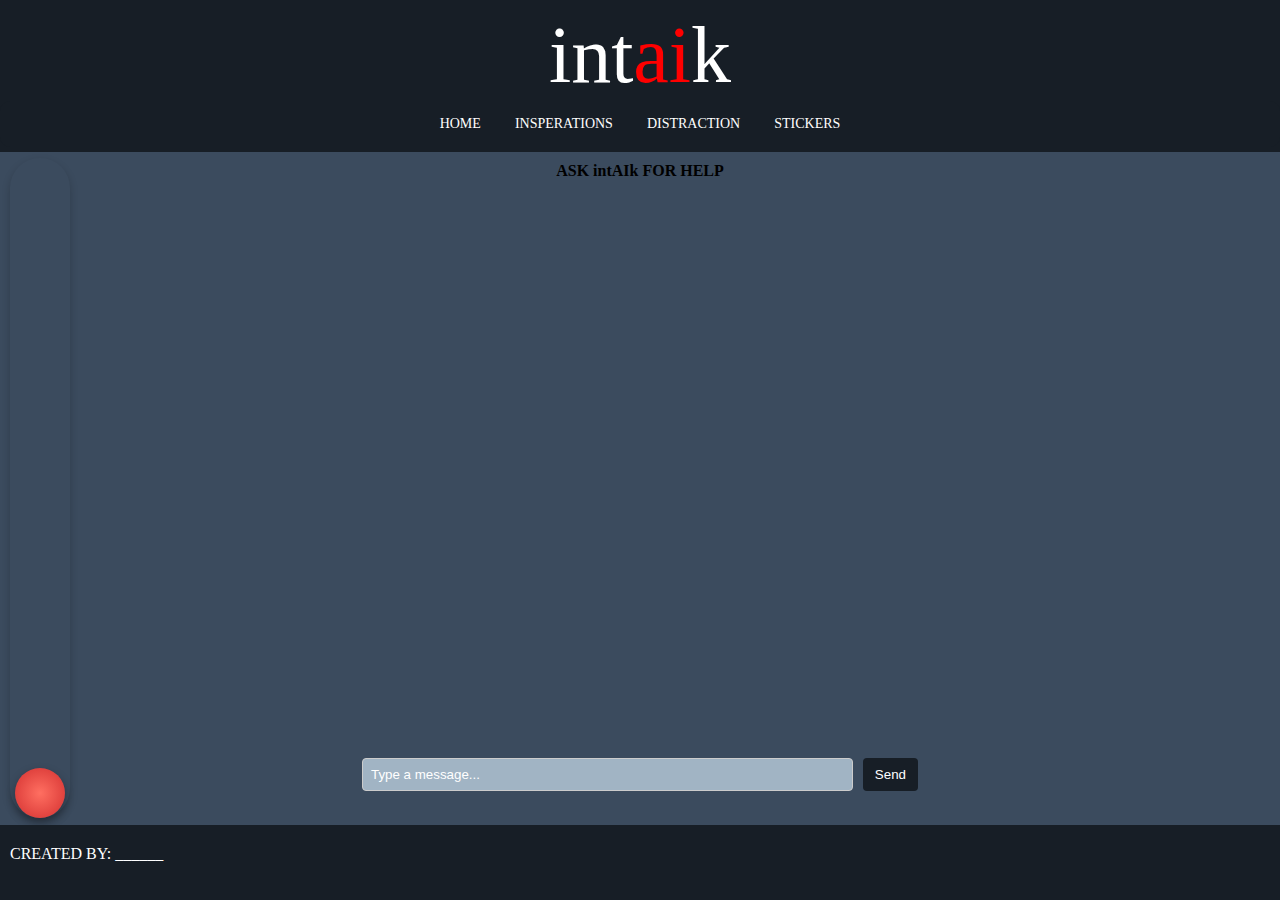
==== index.html @ 69ec11db "first commit of final draft" ====
<!DOCTYPE html>
<html lang="en">
    <head>
        <meta charset="UTF-8" name="viewport" content="width=device-width, initial-scale=1.0">
        <title>intaik</title>
        <link rel="icon" type="image/x-icon" href="images/RedButton_temp.png" id="fav-icon">
        <link rel="stylesheet" type="text/css" href="css/dark.css">
    </head>
    <body>
        <header>
            <div id="homepage-title"><p class="header-text">int</p><p id="header-text-ai">ai</p><p class="header-text">k</p></div>
            <div id="options-bar">
                <div class="tab" id="home-tab"><a href="index.html">HOME</a></div>
                <div class="tab" id="inspirations-tab"><a href="celeb.html">INSPERATIONS</a></div>
                <div class="tab" id="distraction-tab"><a href="distractions.html">DISTRACTION</a></div>
                <div class="tab" id="stickers-tab"><a href="stickers.html">STICKERS</a></div>
            </div>
        </header>
        <div id="middle-container">
            <div id="progress-div">
                <div id="progress-bar"></div>
                <button id="progress-button"></button>
            </div>
            <div class="chatbox">
                <div class="chatbox-header">ASK intAIk FOR HELP</div>
                <div class="chatbox-body" id="chatboxBody">
                    <!-- Messages will appear here -->
                </div>
                <div class="chatbox-footer">
                    <input type="text" id="messageInput" placeholder="Type a message...">
                    <button id="sendButton">Send</button>
                </div>
            </div>
        </div>
        <footer>
            <p id="credit-text">CREATED BY: ______</p>
        </footer>
        <script src="js/script.js"></script>
    </body>
</html>
---- css/dark.css ----
:root{
    --darkBlue: #3B4B5E;
    --lightBlue: #A1B4C4;
    --darkest: #171E26;
    --lightest: #F1F4F8
}

#homepage-title{
    user-select: none;
}

* {
    margin: 0;
    padding: 0;
    /*user-select: none;*/
}

a {
    text-decoration: none;
    color: white;
    user-select: none;
}

header {
    width: 100%;
    background-color: var(--darkest);
    color: white;
    padding-top: 10px;
    padding-bottom: 5px;

    display: grid;
    grid-template-columns: 100%;
    grid-template-rows: 2fr 1fr;
}

#header-text-ai {
    color: red;
    font-size: 80px;
}

.header-text {
    font-size: 80px;
}

#homepage-title {
    font-size: 40px;
    display: flex;
    /* center */
    justify-content: center;
    align-items: center;
}

#options-bar {
    display: flex;
    justify-content: center;
    align-items: center;
    background-color: var(--darkest);
    padding: 0px;
    border-radius: 10px; /* Optional: round the corners of the options bar */
}

.tab {
    padding: 6px 12px;
    margin: 5px;
    color: white;
    font-size: 14px;
    cursor: pointer;
    border-radius: 5px;
    transition: 0.3s ease;
}

/* Hover effect for the tabs */
.tab:hover {
    background-color: var(--lightBlue);
    scale: 1.18;
    border-radius: 15px;
}

/* Active tab (you can use JavaScript to dynamically set the active tab) */
.tab.active {
    background-color: var(--lightBlue);
    color: var(--darkest);
    font-weight: bold;
}




body {
    background-color: var(--darkBlue);
    display: grid;
    grid-template-columns: 100%;
    grid-template-rows: 1.5fr 9fr 1fr;
    height: 100vh;
}


footer {
    width: 100%;
    background-color: var(--darkest);
    color: white;
    padding-top: 20px;
    padding-bottom: 20px;
    user-select: none;
}

#credit-text{
    padding-left: 10px;
}


#middle-container {
    position: relative;
    display: flex;
    /* center */
    justify-content: center;
    align-items: center;

}

#progress-div {
    width: 90%; /* Full width of the parent container */
    height: 91%; /* Adjust height to make it taller */
    border-radius: 30px; /* Rounded edges */
    margin-left: 10px;
    display: flex;
    flex-direction: column; /* Stack items vertically */
    align-items: center; /* Center items horizontally in the column */
    justify-content: end;
    position: absolute;
    left: 0; /* Align to the left of the screen */
    height: 98%;
    width: 60px; /* Fixed width for the container */
    gap: 5px; /* Add spacing between the button and progress bar */
    box-shadow: 0 4px 8px rgba(0, 0, 0, 0.2); /* Subtle shadow */

}


#progress-bar {
    width: 100%; /* Full width of the parent container */
    height: 91%; /* Adjust height to make it taller */
    border-radius: 30px; /* Rounded edges */
    background: linear-gradient(180deg, #4caf50, #8bc34a);
    box-shadow: 0 4px 8px rgba(0, 0, 0, 0.2); /* Subtle shadow */
    transition: height 0.3s ease-in-out; /* Smooth transition for the height change */
}

#progress-button {
    width: 50px; /* Smaller than the progress bar for contrast */
    height: 50px; /* Circular button */
    background: radial-gradient(circle, #ff6f61, #d32f2f); /* Radial gradient for the button */
    border: none;
    border-radius: 50%; /* Circular shape */
    box-shadow: 0 4px 10px rgba(0, 0, 0, 0.3); /* Subtle shadow */
    cursor: pointer;
    transition: transform 0.2s, box-shadow 0.2s;
}

#progress-button:hover {
    transform: scale(1.1); /* Slightly enlarges the button on hover */
    box-shadow: 0 6px 14px rgba(0, 0, 0, 0.4); /* Enhances shadow */
}

#progress-button:active {
    transform: scale(0.95); /* Shrinks slightly on click */
    box-shadow: 0 2px 6px rgba(0, 0, 0, 0.2); /* Reduces shadow */
}













.chatbox {
    width: 45%;
    height: 100%;
    display: flex;
    flex-direction: column;
    border-width: 0;
}

.chatbox-header {
    padding: 10px;
    color: black;
    text-align: center;
    font-weight: bold;
    user-select: none;
}

.chatbox-body {
    flex: 1;
    padding: 10px;
    overflow-y: auto;
    display: flex;
    flex-direction: column;
    gap: 10px;
}

.message {
    padding: 8px;
    border-radius: 4px;
    background: #e1e1e1;
    max-width: 80%;
}

#messageInput {
    background-color: var(--lightBlue);
}

.message.user {
    align-self: flex-end;
    background-color: var(--lightBlue);
    color: white;
}

.chatbox-footer {
    padding: 10px;
    display: flex;
    gap: 10px;
}

.chatbox-footer input {
    flex: 1;
    padding: 8px;
    border: 1px solid #ccc;
    border-radius: 4px;
    outline: none;
}

.chatbox-footer button {
    padding: 8px 12px;
    background-color: var(--darkest);
    color: white;
    border: none;
    border-radius: 4px;
    cursor: pointer;
}

.chatbox-footer button:hover {
    background-color: var(--darkest);
}

#sendButton {
    user-select: none;
}

input {
    user-select: none;
}

::placeholder {
    color: white;
}

#middle-container {
    position: relative;
    display: flex;
    justify-content: center;
    align-items: center;
    width: 100%; /* Take up full width */
    height: 100%; /* Adjust height to fit within the screen without disturbing other sections */
    max-height: 100%; /* Optional: Define a max-height for better control */
    overflow: hidden; /* Hide overflow from the parent container */
}

#chatboxBody {
    flex: 1;
    padding: 10px;
    overflow-y: auto; /* Allow vertical scrolling if content exceeds */
    display: flex;
    flex-direction: column;
    gap: 10px;
    max-height: 80%; /* Keep chat content contained */
}

/* Style for the chatbox scrollbar */
#chatboxBody::-webkit-scrollbar {
    width: 2px; /* Set the width of the scrollbar */
}

#chatboxBody::-webkit-scrollbar-track {
    background: var(--darkest); /* Dark background for the scrollbar track */
    border-radius: 10px; /* Rounded corners for the track */
}

#chatboxBody::-webkit-scrollbar-thumb {
    background: var(--lightBlue); /* Light blue color for the thumb */
    box-shadow: 0 0 5px rgba(0, 0, 0, 0.5); /* Optional: Add a subtle shadow for better contrast */
}

/* Optional: Style the scrollbar when hovered */
#chatboxBody::-webkit-scrollbar-thumb:hover {
    background: var(--lightest); /* Lighter color for the thumb on hover */
}
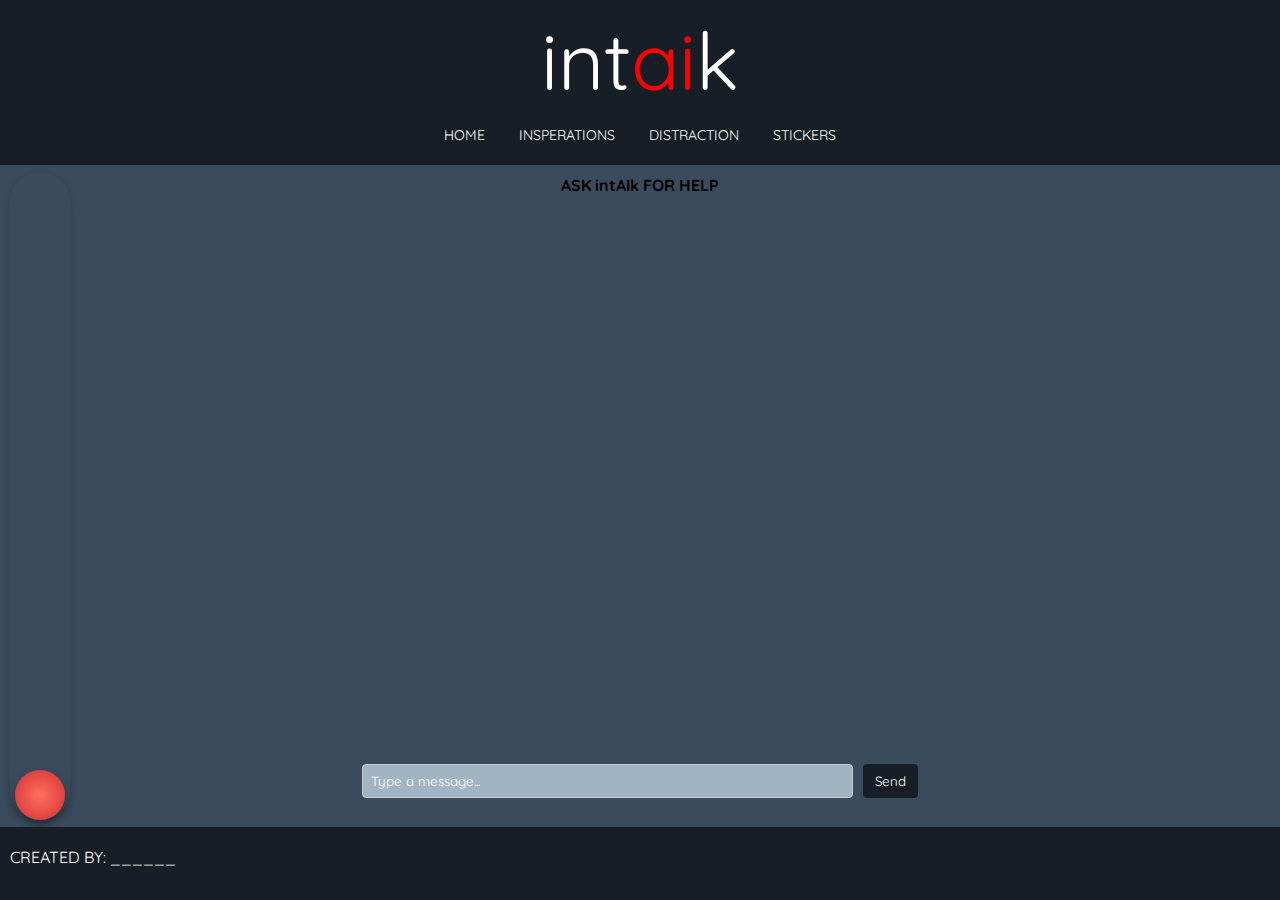
==== commit 2dde14fa: "refactered things" ====
--- a/index.html
+++ b/index.html
@@ -5,6 +5,14 @@
         <title>intaik</title>
         <link rel="icon" type="image/x-icon" href="images/RedButton_temp.png" id="fav-icon">
         <link rel="stylesheet" type="text/css" href="css/dark.css">
+        <link rel="stylesheet" type="text/css" href="css/chatbox.css">
+
+        <link rel="preconnect" href="https://fonts.googleapis.com">
+        <link rel="preconnect" href="https://fonts.gstatic.com" crossorigin>
+        <link href="https://fonts.googleapis.com/css2?family=Slabo+27px&display=swap" rel="stylesheet">
+        <link rel="preconnect" href="https://fonts.googleapis.com">
+        <link rel="preconnect" href="https://fonts.gstatic.com" crossorigin>
+        <link href="https://fonts.googleapis.com/css2?family=Quicksand:wght@300..700&family=Slabo+27px&display=swap" rel="stylesheet">
     </head>
     <body>
         <header>
@@ -35,6 +43,6 @@
         <footer>
             <p id="credit-text">CREATED BY: ______</p>
         </footer>
-        <script src="js/script.js"></script>
+        <script src="js/Index.js"></script>
     </body>
 </html>
--- a/css/dark.css
+++ b/css/dark.css
@@ -12,7 +12,25 @@
 * {
     margin: 0;
     padding: 0;
-    /*user-select: none;*/
+    font-family: "Quicksand", sans-serif;
+}
+
+.slabo-27px-regular {
+    font-family: "Slabo 27px", serif;
+    font-weight: 400;
+    font-style: normal;
+}
+
+.quicksand-quicksand {
+    font-family: "Quicksand", serif;
+    font-optical-sizing: auto;
+    font-weight: 300;
+    font-style: normal;
+}
+
+h1 {
+    font-size: 40px;
+    font-family: "Slabo 27px", serif;
 }
 
 a {
@@ -167,144 +185,3 @@
     box-shadow: 0 2px 6px rgba(0, 0, 0, 0.2); /* Reduces shadow */
 }
 
-
-
-
-
-
-
-
-
-
-
-
-
-.chatbox {
-    width: 45%;
-    height: 100%;
-    display: flex;
-    flex-direction: column;
-    border-width: 0;
-}
-
-.chatbox-header {
-    padding: 10px;
-    color: black;
-    text-align: center;
-    font-weight: bold;
-    user-select: none;
-}
-
-.chatbox-body {
-    flex: 1;
-    padding: 10px;
-    overflow-y: auto;
-    display: flex;
-    flex-direction: column;
-    gap: 10px;
-}
-
-.message {
-    padding: 8px;
-    border-radius: 4px;
-    background: #e1e1e1;
-    max-width: 80%;
-}
-
-#messageInput {
-    background-color: var(--lightBlue);
-}
-
-.message.user {
-    align-self: flex-end;
-    background-color: var(--lightBlue);
-    color: white;
-}
-
-.chatbox-footer {
-    padding: 10px;
-    display: flex;
-    gap: 10px;
-}
-
-.chatbox-footer input {
-    flex: 1;
-    padding: 8px;
-    border: 1px solid #ccc;
-    border-radius: 4px;
-    outline: none;
-}
-
-.chatbox-footer button {
-    padding: 8px 12px;
-    background-color: var(--darkest);
-    color: white;
-    border: none;
-    border-radius: 4px;
-    cursor: pointer;
-}
-
-.chatbox-footer button:hover {
-    background-color: var(--darkest);
-}
-
-#sendButton {
-    user-select: none;
-}
-
-input {
-    user-select: none;
-}
-
-::placeholder {
-    color: white;
-}
-
-#middle-container {
-    position: relative;
-    display: flex;
-    justify-content: center;
-    align-items: center;
-    width: 100%; /* Take up full width */
-    height: 100%; /* Adjust height to fit within the screen without disturbing other sections */
-    max-height: 100%; /* Optional: Define a max-height for better control */
-    overflow: hidden; /* Hide overflow from the parent container */
-}
-
-#chatboxBody {
-    flex: 1;
-    padding: 10px;
-    overflow-y: auto; /* Allow vertical scrolling if content exceeds */
-    display: flex;
-    flex-direction: column;
-    gap: 10px;
-    max-height: 80%; /* Keep chat content contained */
-}
-
-/* Style for the chatbox scrollbar */
-#chatboxBody::-webkit-scrollbar {
-    width: 2px; /* Set the width of the scrollbar */
-}
-
-#chatboxBody::-webkit-scrollbar-track {
-    background: var(--darkest); /* Dark background for the scrollbar track */
-    border-radius: 10px; /* Rounded corners for the track */
-}
-
-#chatboxBody::-webkit-scrollbar-thumb {
-    background: var(--lightBlue); /* Light blue color for the thumb */
-    box-shadow: 0 0 5px rgba(0, 0, 0, 0.5); /* Optional: Add a subtle shadow for better contrast */
-}
-
-/* Optional: Style the scrollbar when hovered */
-#chatboxBody::-webkit-scrollbar-thumb:hover {
-    background: var(--lightest); /* Lighter color for the thumb on hover */
-}
-
-
-
-
-
-
-
-
--- a/css/chatbox.css
+++ b/css/chatbox.css
@@ -0,0 +1,121 @@
+.chatbox {
+    width: 45%;
+    height: 100%;
+    display: flex;
+    flex-direction: column;
+    border-width: 0;
+}
+
+.chatbox-header {
+    padding: 10px;
+    color: black;
+    text-align: center;
+    font-weight: bold;
+    user-select: none;
+}
+
+.chatbox-body {
+    flex: 1;
+    padding: 10px;
+    overflow-y: auto;
+    display: flex;
+    flex-direction: column;
+    gap: 10px;
+}
+
+.message {
+    padding: 8px;
+    border-radius: 4px;
+    background: #e1e1e1;
+    max-width: 80%;
+}
+
+#messageInput {
+    background-color: var(--lightBlue);
+}
+
+.message.user {
+    align-self: flex-end;
+    background-color: var(--lightBlue);
+    color: white;
+}
+
+.chatbox-footer {
+    padding: 10px;
+    display: flex;
+    gap: 10px;
+}
+
+.chatbox-footer input {
+    flex: 1;
+    padding: 8px;
+    border: 1px solid #ccc;
+    border-radius: 4px;
+    outline: none;
+}
+
+.chatbox-footer button {
+    padding: 8px 12px;
+    background-color: var(--darkest);
+    color: white;
+    border: none;
+    border-radius: 4px;
+    cursor: pointer;
+}
+
+.chatbox-footer button:hover {
+    background-color: var(--darkest);
+}
+
+#sendButton {
+    user-select: none;
+}
+
+input {
+    user-select: none;
+}
+
+::placeholder {
+    color: white;
+}
+
+#middle-container {
+    position: relative;
+    display: flex;
+    justify-content: center;
+    align-items: center;
+    width: 100%; /* Take up full width */
+    height: 100%; /* Adjust height to fit within the screen without disturbing other sections */
+    max-height: 100%; /* Optional: Define a max-height for better control */
+    overflow: hidden; /* Hide overflow from the parent container */
+}
+
+#chatboxBody {
+    flex: 1;
+    padding: 10px;
+    overflow-y: auto; /* Allow vertical scrolling if content exceeds */
+    display: flex;
+    flex-direction: column;
+    gap: 10px;
+    max-height: 80%; /* Keep chat content contained */
+}
+
+/* Style for the chatbox scrollbar */
+#chatboxBody::-webkit-scrollbar {
+    width: 2px; /* Set the width of the scrollbar */
+}
+
+#chatboxBody::-webkit-scrollbar-track {
+    background: var(--darkest); /* Dark background for the scrollbar track */
+    border-radius: 10px; /* Rounded corners for the track */
+}
+
+#chatboxBody::-webkit-scrollbar-thumb {
+    background: var(--lightBlue); /* Light blue color for the thumb */
+    box-shadow: 0 0 5px rgba(0, 0, 0, 0.5); /* Optional: Add a subtle shadow for better contrast */
+}
+
+/* Optional: Style the scrollbar when hovered */
+#chatboxBody::-webkit-scrollbar-thumb:hover {
+    background: var(--lightest); /* Lighter color for the thumb on hover */
+}
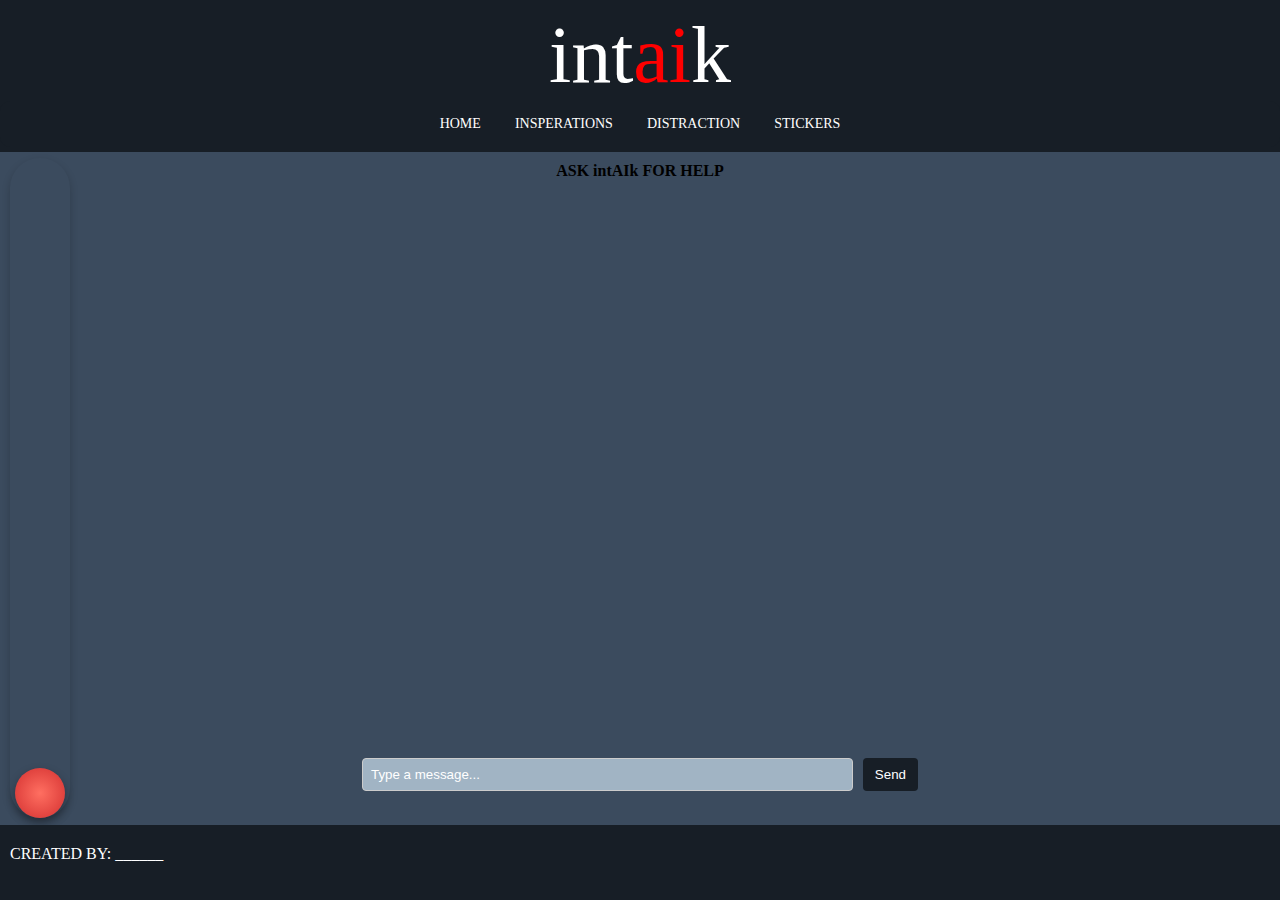
==== commit ae4e587a: "Iris- second commit" ====
--- a/index.html
+++ b/index.html
@@ -5,14 +5,6 @@
         <title>intaik</title>
         <link rel="icon" type="image/x-icon" href="images/RedButton_temp.png" id="fav-icon">
         <link rel="stylesheet" type="text/css" href="css/dark.css">
-        <link rel="stylesheet" type="text/css" href="css/chatbox.css">
-
-        <link rel="preconnect" href="https://fonts.googleapis.com">
-        <link rel="preconnect" href="https://fonts.gstatic.com" crossorigin>
-        <link href="https://fonts.googleapis.com/css2?family=Slabo+27px&display=swap" rel="stylesheet">
-        <link rel="preconnect" href="https://fonts.googleapis.com">
-        <link rel="preconnect" href="https://fonts.gstatic.com" crossorigin>
-        <link href="https://fonts.googleapis.com/css2?family=Quicksand:wght@300..700&family=Slabo+27px&display=swap" rel="stylesheet">
     </head>
     <body>
         <header>
@@ -21,7 +13,7 @@
                 <div class="tab" id="home-tab"><a href="index.html">HOME</a></div>
                 <div class="tab" id="inspirations-tab"><a href="celeb.html">INSPERATIONS</a></div>
                 <div class="tab" id="distraction-tab"><a href="distractions.html">DISTRACTION</a></div>
-                <div class="tab" id="stickers-tab"><a href="stickers.html">STICKERS</a></div>
+                <div class="tab" id="stickers-tab"><a href="collection.html">STICKERS</a></div>
             </div>
         </header>
         <div id="middle-container">
@@ -43,6 +35,6 @@
         <footer>
             <p id="credit-text">CREATED BY: ______</p>
         </footer>
-        <script src="js/Index.js"></script>
+        <script src="js/script.js"></script>
     </body>
 </html>
--- a/css/dark.css
+++ b/css/dark.css
@@ -12,25 +12,7 @@
 * {
     margin: 0;
     padding: 0;
-    font-family: "Quicksand", sans-serif;
-}
-
-.slabo-27px-regular {
-    font-family: "Slabo 27px", serif;
-    font-weight: 400;
-    font-style: normal;
-}
-
-.quicksand-quicksand {
-    font-family: "Quicksand", serif;
-    font-optical-sizing: auto;
-    font-weight: 300;
-    font-style: normal;
-}
-
-h1 {
-    font-size: 40px;
-    font-family: "Slabo 27px", serif;
+    /*user-select: none;*/
 }
 
 a {
@@ -185,3 +167,210 @@
     box-shadow: 0 2px 6px rgba(0, 0, 0, 0.2); /* Reduces shadow */
 }
 
+
+
+
+
+
+
+
+
+
+
+
+
+.chatbox {
+    width: 45%;
+    height: 100%;
+    display: flex;
+    flex-direction: column;
+    border-width: 0;
+}
+
+.chatbox-header {
+    padding: 10px;
+    color: black;
+    text-align: center;
+    font-weight: bold;
+    user-select: none;
+}
+
+.chatbox-body {
+    flex: 1;
+    padding: 10px;
+    overflow-y: auto;
+    display: flex;
+    flex-direction: column;
+    gap: 10px;
+}
+
+.message {
+    padding: 8px;
+    border-radius: 4px;
+    background: #e1e1e1;
+    max-width: 80%;
+}
+
+#messageInput {
+    background-color: var(--lightBlue);
+}
+
+.message.user {
+    align-self: flex-end;
+    background-color: var(--lightBlue);
+    color: white;
+}
+
+.chatbox-footer {
+    padding: 10px;
+    display: flex;
+    gap: 10px;
+}
+
+.chatbox-footer input {
+    flex: 1;
+    padding: 8px;
+    border: 1px solid #ccc;
+    border-radius: 4px;
+    outline: none;
+}
+
+.chatbox-footer button {
+    padding: 8px 12px;
+    background-color: var(--darkest);
+    color: white;
+    border: none;
+    border-radius: 4px;
+    cursor: pointer;
+}
+
+.chatbox-footer button:hover {
+    background-color: var(--darkest);
+}
+
+#sendButton {
+    user-select: none;
+}
+
+input {
+    user-select: none;
+}
+
+::placeholder {
+    color: white;
+}
+
+#middle-container {
+    position: relative;
+    display: flex;
+    justify-content: center;
+    align-items: center;
+    width: 100%; /* Take up full width */
+    height: 100%; /* Adjust height to fit within the screen without disturbing other sections */
+    max-height: 100%; /* Optional: Define a max-height for better control */
+    overflow: hidden; /* Hide overflow from the parent container */
+}
+
+#chatboxBody {
+    flex: 1;
+    padding: 10px;
+    overflow-y: auto; /* Allow vertical scrolling if content exceeds */
+    display: flex;
+    flex-direction: column;
+    gap: 10px;
+    max-height: 80%; /* Keep chat content contained */
+}
+
+/* Style for the chatbox scrollbar */
+#chatboxBody::-webkit-scrollbar {
+    width: 2px; /* Set the width of the scrollbar */
+}
+
+#chatboxBody::-webkit-scrollbar-track {
+    background: var(--darkest); /* Dark background for the scrollbar track */
+    border-radius: 10px; /* Rounded corners for the track */
+}
+
+#chatboxBody::-webkit-scrollbar-thumb {
+    background: var(--lightBlue); /* Light blue color for the thumb */
+    box-shadow: 0 0 5px rgba(0, 0, 0, 0.5); /* Optional: Add a subtle shadow for better contrast */
+}
+
+/* Optional: Style the scrollbar when hovered */
+#chatboxBody::-webkit-scrollbar-thumb:hover {
+    background: var(--lightest); /* Lighter color for the thumb on hover */
+}
+
+
+
+
+
+
+
+
+
+/* Button Animation */
+#middle-container a img {
+    transition: transform 0.3s ease, box-shadow 0.3s ease;
+    border-radius: 50%; /* Make it circular if desired */
+}
+
+#middle-container a img:hover {
+    transform: scale(1.1); /* Slightly enlarge the button */
+    box-shadow: 0 0 20px rgba(34, 34, 34, 0.7), 0 0 40px rgba(0, 0, 0, 0.5); /* Red glow effect */
+}
+
+#middle-container a img:active {
+    transform: scale(0.90); /* Slightly shrink on click */
+    box-shadow: 0 0 10px rgba(34, 34, 34, 0.7), 0 0 40px rgba(0, 0, 0, 0.5); /* Red glow effect */
+}
+
+/* Optional animation for the button on load */
+@keyframes pulse {
+    0% {
+        transform: scale(1);
+        box-shadow: 0 0 10px rgba(34, 34, 34, 0.7), 0 0 40px rgba(0, 0, 0, 0.5); /* Red glow effect */
+    }
+    50% {
+        transform: scale(1.05);
+        box-shadow: 0 0 15px rgba(34, 34, 34, 0.7), 0 0 40px rgba(0, 0, 0, 0.5); /* Red glow effect */
+    }
+    100% {
+        transform: scale(1);
+        box-shadow: 0 0 10px rgba(34, 34, 34, 0.7), 0 0 40px rgba(0, 0, 0, 0.5); /* Red glow effect */
+    }
+}
+
+#middle-container a img {
+    animation: pulse 2s infinite; /* Add a subtle pulsing effect */
+}
+
+
+
+.flex-cards {
+    display: flex;
+    flex-direction: column;
+}
+
+.card-container {
+    display: flex;
+    flex-wrap: wrap;
+    justify-content: space-evenly;
+}
+
+.card {
+    justify-content: center;
+    text-align: center;
+    font-style: italic;
+    grid-row: auto;
+}
+
+.port-image {
+    padding: 2px;
+    margin-top: 4px;
+    scale: 90%;
+}
+
+.port-image:hover {
+    scale: 110%;
+}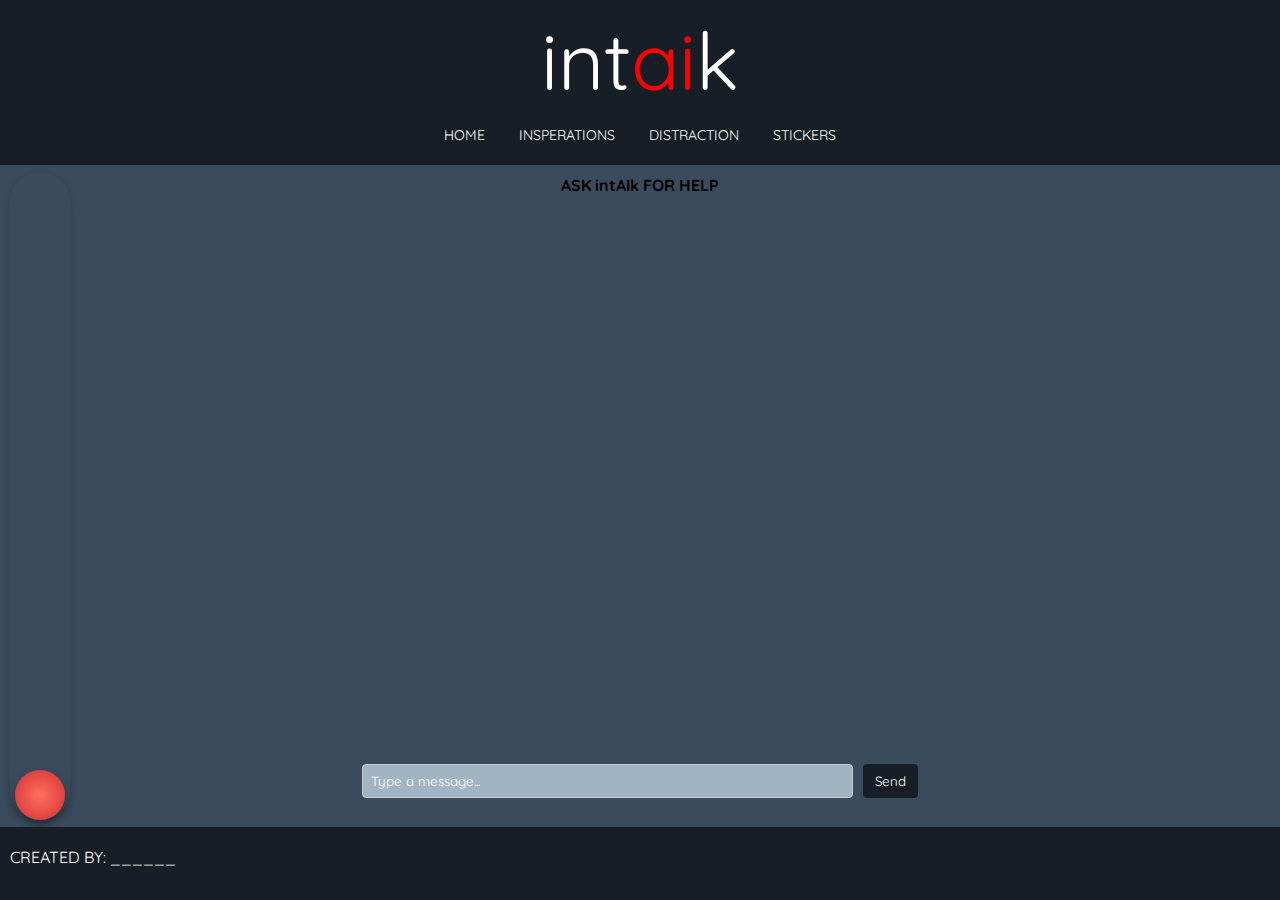
==== commit c1aacadd: "Iris- 3rd commit" ====
--- a/index.html
+++ b/index.html
@@ -5,6 +5,14 @@
         <title>intaik</title>
         <link rel="icon" type="image/x-icon" href="images/RedButton_temp.png" id="fav-icon">
         <link rel="stylesheet" type="text/css" href="css/dark.css">
+        <link rel="stylesheet" type="text/css" href="css/chatbox.css">
+
+        <link rel="preconnect" href="https://fonts.googleapis.com">
+        <link rel="preconnect" href="https://fonts.gstatic.com" crossorigin>
+        <link href="https://fonts.googleapis.com/css2?family=Slabo+27px&display=swap" rel="stylesheet">
+        <link rel="preconnect" href="https://fonts.googleapis.com">
+        <link rel="preconnect" href="https://fonts.gstatic.com" crossorigin>
+        <link href="https://fonts.googleapis.com/css2?family=Quicksand:wght@300..700&family=Slabo+27px&display=swap" rel="stylesheet">
     </head>
     <body>
         <header>
@@ -35,6 +43,6 @@
         <footer>
             <p id="credit-text">CREATED BY: ______</p>
         </footer>
-        <script src="js/script.js"></script>
+        <script src="js/Index.js"></script>
     </body>
 </html>
--- a/css/dark.css
+++ b/css/dark.css
@@ -12,7 +12,25 @@
 * {
     margin: 0;
     padding: 0;
-    /*user-select: none;*/
+    font-family: "Quicksand", sans-serif;
+}
+
+.slabo-27px-regular {
+    font-family: "Slabo 27px", serif;
+    font-weight: 400;
+    font-style: normal;
+}
+
+.quicksand-quicksand {
+    font-family: "Quicksand", serif;
+    font-optical-sizing: auto;
+    font-weight: 300;
+    font-style: normal;
+}
+
+h1 {
+    font-size: 40px;
+    font-family: "Slabo 27px", serif;
 }
 
 a {
@@ -167,210 +185,3 @@
     box-shadow: 0 2px 6px rgba(0, 0, 0, 0.2); /* Reduces shadow */
 }
 
-
-
-
-
-
-
-
-
-
-
-
-
-.chatbox {
-    width: 45%;
-    height: 100%;
-    display: flex;
-    flex-direction: column;
-    border-width: 0;
-}
-
-.chatbox-header {
-    padding: 10px;
-    color: black;
-    text-align: center;
-    font-weight: bold;
-    user-select: none;
-}
-
-.chatbox-body {
-    flex: 1;
-    padding: 10px;
-    overflow-y: auto;
-    display: flex;
-    flex-direction: column;
-    gap: 10px;
-}
-
-.message {
-    padding: 8px;
-    border-radius: 4px;
-    background: #e1e1e1;
-    max-width: 80%;
-}
-
-#messageInput {
-    background-color: var(--lightBlue);
-}
-
-.message.user {
-    align-self: flex-end;
-    background-color: var(--lightBlue);
-    color: white;
-}
-
-.chatbox-footer {
-    padding: 10px;
-    display: flex;
-    gap: 10px;
-}
-
-.chatbox-footer input {
-    flex: 1;
-    padding: 8px;
-    border: 1px solid #ccc;
-    border-radius: 4px;
-    outline: none;
-}
-
-.chatbox-footer button {
-    padding: 8px 12px;
-    background-color: var(--darkest);
-    color: white;
-    border: none;
-    border-radius: 4px;
-    cursor: pointer;
-}
-
-.chatbox-footer button:hover {
-    background-color: var(--darkest);
-}
-
-#sendButton {
-    user-select: none;
-}
-
-input {
-    user-select: none;
-}
-
-::placeholder {
-    color: white;
-}
-
-#middle-container {
-    position: relative;
-    display: flex;
-    justify-content: center;
-    align-items: center;
-    width: 100%; /* Take up full width */
-    height: 100%; /* Adjust height to fit within the screen without disturbing other sections */
-    max-height: 100%; /* Optional: Define a max-height for better control */
-    overflow: hidden; /* Hide overflow from the parent container */
-}
-
-#chatboxBody {
-    flex: 1;
-    padding: 10px;
-    overflow-y: auto; /* Allow vertical scrolling if content exceeds */
-    display: flex;
-    flex-direction: column;
-    gap: 10px;
-    max-height: 80%; /* Keep chat content contained */
-}
-
-/* Style for the chatbox scrollbar */
-#chatboxBody::-webkit-scrollbar {
-    width: 2px; /* Set the width of the scrollbar */
-}
-
-#chatboxBody::-webkit-scrollbar-track {
-    background: var(--darkest); /* Dark background for the scrollbar track */
-    border-radius: 10px; /* Rounded corners for the track */
-}
-
-#chatboxBody::-webkit-scrollbar-thumb {
-    background: var(--lightBlue); /* Light blue color for the thumb */
-    box-shadow: 0 0 5px rgba(0, 0, 0, 0.5); /* Optional: Add a subtle shadow for better contrast */
-}
-
-/* Optional: Style the scrollbar when hovered */
-#chatboxBody::-webkit-scrollbar-thumb:hover {
-    background: var(--lightest); /* Lighter color for the thumb on hover */
-}
-
-
-
-
-
-
-
-
-
-/* Button Animation */
-#middle-container a img {
-    transition: transform 0.3s ease, box-shadow 0.3s ease;
-    border-radius: 50%; /* Make it circular if desired */
-}
-
-#middle-container a img:hover {
-    transform: scale(1.1); /* Slightly enlarge the button */
-    box-shadow: 0 0 20px rgba(34, 34, 34, 0.7), 0 0 40px rgba(0, 0, 0, 0.5); /* Red glow effect */
-}
-
-#middle-container a img:active {
-    transform: scale(0.90); /* Slightly shrink on click */
-    box-shadow: 0 0 10px rgba(34, 34, 34, 0.7), 0 0 40px rgba(0, 0, 0, 0.5); /* Red glow effect */
-}
-
-/* Optional animation for the button on load */
-@keyframes pulse {
-    0% {
-        transform: scale(1);
-        box-shadow: 0 0 10px rgba(34, 34, 34, 0.7), 0 0 40px rgba(0, 0, 0, 0.5); /* Red glow effect */
-    }
-    50% {
-        transform: scale(1.05);
-        box-shadow: 0 0 15px rgba(34, 34, 34, 0.7), 0 0 40px rgba(0, 0, 0, 0.5); /* Red glow effect */
-    }
-    100% {
-        transform: scale(1);
-        box-shadow: 0 0 10px rgba(34, 34, 34, 0.7), 0 0 40px rgba(0, 0, 0, 0.5); /* Red glow effect */
-    }
-}
-
-#middle-container a img {
-    animation: pulse 2s infinite; /* Add a subtle pulsing effect */
-}
-
-
-
-.flex-cards {
-    display: flex;
-    flex-direction: column;
-}
-
-.card-container {
-    display: flex;
-    flex-wrap: wrap;
-    justify-content: space-evenly;
-}
-
-.card {
-    justify-content: center;
-    text-align: center;
-    font-style: italic;
-    grid-row: auto;
-}
-
-.port-image {
-    padding: 2px;
-    margin-top: 4px;
-    scale: 90%;
-}
-
-.port-image:hover {
-    scale: 110%;
-}--- a/css/chatbox.css
+++ b/css/chatbox.css
@@ -0,0 +1,121 @@
+.chatbox {
+    width: 45%;
+    height: 100%;
+    display: flex;
+    flex-direction: column;
+    border-width: 0;
+}
+
+.chatbox-header {
+    padding: 10px;
+    color: black;
+    text-align: center;
+    font-weight: bold;
+    user-select: none;
+}
+
+.chatbox-body {
+    flex: 1;
+    padding: 10px;
+    overflow-y: auto;
+    display: flex;
+    flex-direction: column;
+    gap: 10px;
+}
+
+.message {
+    padding: 8px;
+    border-radius: 4px;
+    background: #e1e1e1;
+    max-width: 80%;
+}
+
+#messageInput {
+    background-color: var(--lightBlue);
+}
+
+.message.user {
+    align-self: flex-end;
+    background-color: var(--lightBlue);
+    color: white;
+}
+
+.chatbox-footer {
+    padding: 10px;
+    display: flex;
+    gap: 10px;
+}
+
+.chatbox-footer input {
+    flex: 1;
+    padding: 8px;
+    border: 1px solid #ccc;
+    border-radius: 4px;
+    outline: none;
+}
+
+.chatbox-footer button {
+    padding: 8px 12px;
+    background-color: var(--darkest);
+    color: white;
+    border: none;
+    border-radius: 4px;
+    cursor: pointer;
+}
+
+.chatbox-footer button:hover {
+    background-color: var(--darkest);
+}
+
+#sendButton {
+    user-select: none;
+}
+
+input {
+    user-select: none;
+}
+
+::placeholder {
+    color: white;
+}
+
+#middle-container {
+    position: relative;
+    display: flex;
+    justify-content: center;
+    align-items: center;
+    width: 100%; /* Take up full width */
+    height: 100%; /* Adjust height to fit within the screen without disturbing other sections */
+    max-height: 100%; /* Optional: Define a max-height for better control */
+    overflow: hidden; /* Hide overflow from the parent container */
+}
+
+#chatboxBody {
+    flex: 1;
+    padding: 10px;
+    overflow-y: auto; /* Allow vertical scrolling if content exceeds */
+    display: flex;
+    flex-direction: column;
+    gap: 10px;
+    max-height: 80%; /* Keep chat content contained */
+}
+
+/* Style for the chatbox scrollbar */
+#chatboxBody::-webkit-scrollbar {
+    width: 2px; /* Set the width of the scrollbar */
+}
+
+#chatboxBody::-webkit-scrollbar-track {
+    background: var(--darkest); /* Dark background for the scrollbar track */
+    border-radius: 10px; /* Rounded corners for the track */
+}
+
+#chatboxBody::-webkit-scrollbar-thumb {
+    background: var(--lightBlue); /* Light blue color for the thumb */
+    box-shadow: 0 0 5px rgba(0, 0, 0, 0.5); /* Optional: Add a subtle shadow for better contrast */
+}
+
+/* Optional: Style the scrollbar when hovered */
+#chatboxBody::-webkit-scrollbar-thumb:hover {
+    background: var(--lightest); /* Lighter color for the thumb on hover */
+}
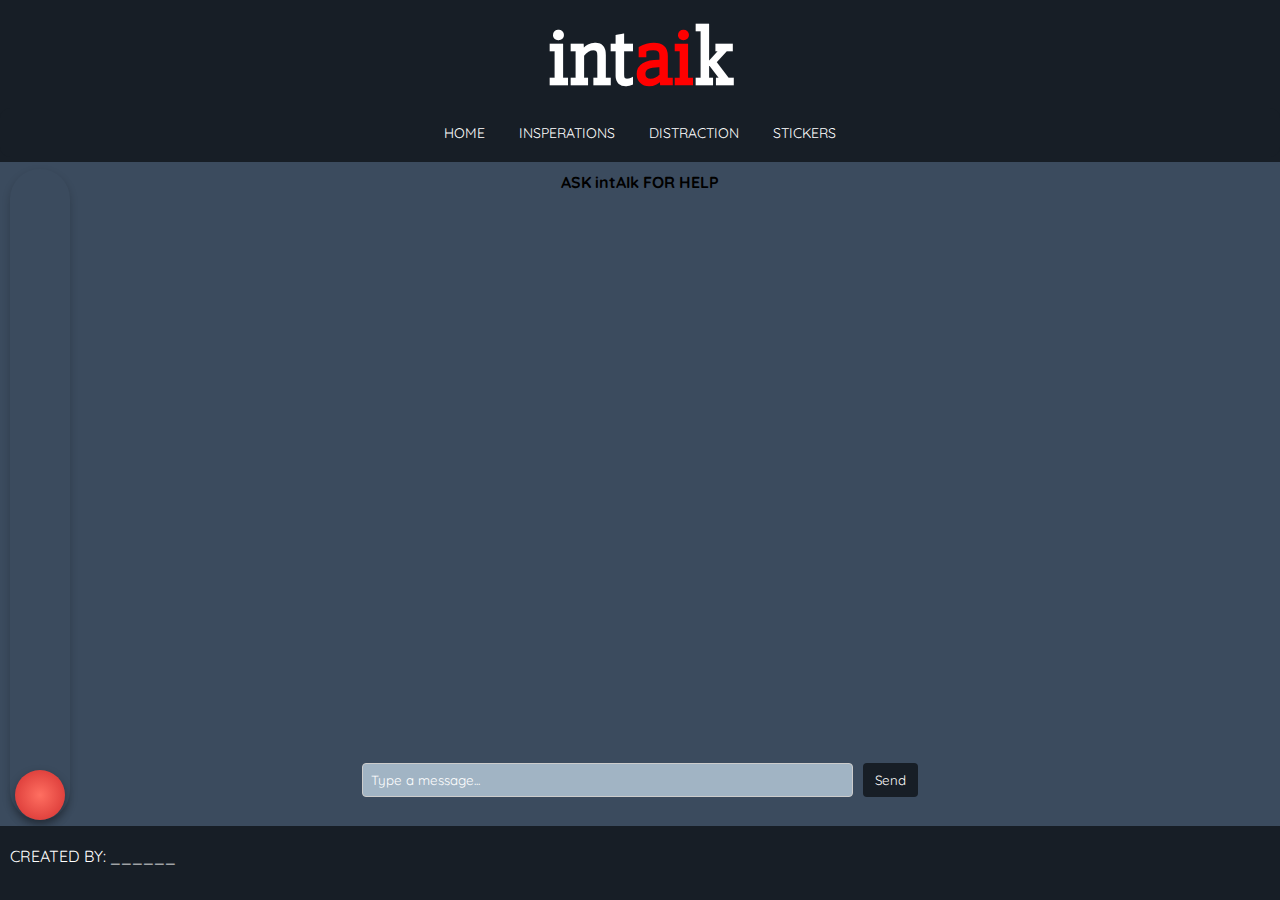
==== commit 869d55ae: "Changing fonts" ====
--- a/index.html
+++ b/index.html
@@ -16,7 +16,7 @@
     </head>
     <body>
         <header>
-            <div id="homepage-title"><p class="header-text">int</p><p id="header-text-ai">ai</p><p class="header-text">k</p></div>
+            <div id="homepage-title"><h1 class="header-text">int</h1><h1 id="header-text-ai">ai</h1><h1 class="header-text">k</h1></div>
             <div id="options-bar">
                 <div class="tab" id="home-tab"><a href="index.html">HOME</a></div>
                 <div class="tab" id="inspirations-tab"><a href="celeb.html">INSPERATIONS</a></div>
--- a/css/dark.css
+++ b/css/dark.css
@@ -185,3 +185,72 @@
     box-shadow: 0 2px 6px rgba(0, 0, 0, 0.2); /* Reduces shadow */
 }
 
+
+
+
+
+/* Button Animation */
+#middle-container a img {
+    transition: transform 0.3s ease, box-shadow 0.3s ease;
+    border-radius: 50%; /* Make it circular if desired */
+}
+
+#middle-container a img:hover {
+    transform: scale(1.1); /* Slightly enlarge the button */
+    box-shadow: 0 0 20px rgba(34, 34, 34, 0.7), 0 0 40px rgba(0, 0, 0, 0.5); /* Red glow effect */
+}
+
+#middle-container a img:active {
+    transform: scale(0.90); /* Slightly shrink on click */
+    box-shadow: 0 0 10px rgba(34, 34, 34, 0.7), 0 0 40px rgba(0, 0, 0, 0.5); /* Red glow effect */
+}
+
+/* Optional animation for the button on load */
+@keyframes pulse {
+    0% {
+        transform: scale(1);
+        box-shadow: 0 0 10px rgba(34, 34, 34, 0.7), 0 0 40px rgba(0, 0, 0, 0.5); /* Red glow effect */
+    }
+    50% {
+        transform: scale(1.05);
+        box-shadow: 0 0 15px rgba(34, 34, 34, 0.7), 0 0 40px rgba(0, 0, 0, 0.5); /* Red glow effect */
+    }
+    100% {
+        transform: scale(1);
+        box-shadow: 0 0 10px rgba(34, 34, 34, 0.7), 0 0 40px rgba(0, 0, 0, 0.5); /* Red glow effect */
+    }
+}
+
+#middle-container a img {
+    animation: pulse 2s infinite; /* Add a subtle pulsing effect */
+}
+
+
+
+.flex-cards {
+    display: flex;
+    flex-direction: column;
+}
+
+.card-container {
+    display: flex;
+    flex-wrap: wrap;
+    justify-content: space-evenly;
+}
+
+.card {
+    justify-content: center;
+    text-align: center;
+    font-style: italic;
+    grid-row: auto;
+}
+
+.port-image {
+    padding: 2px;
+    margin-top: 4px;
+    scale: 90%;
+}
+
+.port-image:hover {
+    scale: 110%;
+}
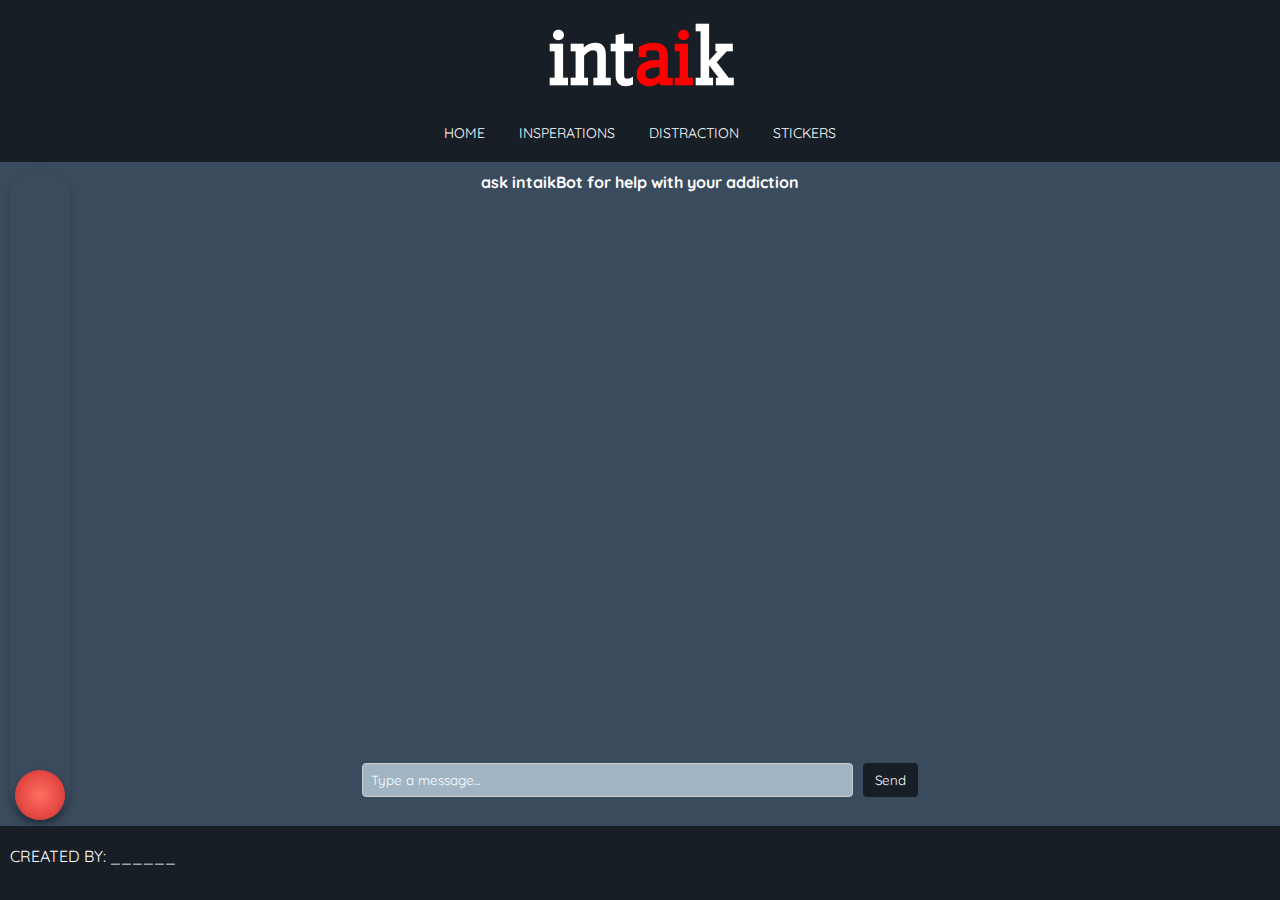
==== commit 450d1ed6: "Iris commit 8" ====
--- a/index.html
+++ b/index.html
@@ -30,7 +30,7 @@
                 <button id="progress-button"></button>
             </div>
             <div class="chatbox">
-                <div class="chatbox-header">ASK intAIk FOR HELP</div>
+                <div class="chatbox-header">ask intaikBot for help with your addiction</div>
                 <div class="chatbox-body" id="chatboxBody">
                     <!-- Messages will appear here -->
                 </div>
--- a/css/dark.css
+++ b/css/dark.css
@@ -254,3 +254,5 @@
 .port-image:hover {
     scale: 110%;
 }
+
+
--- a/css/chatbox.css
+++ b/css/chatbox.css
@@ -8,7 +8,7 @@
 
 .chatbox-header {
     padding: 10px;
-    color: black;
+    color: white;
     text-align: center;
     font-weight: bold;
     user-select: none;
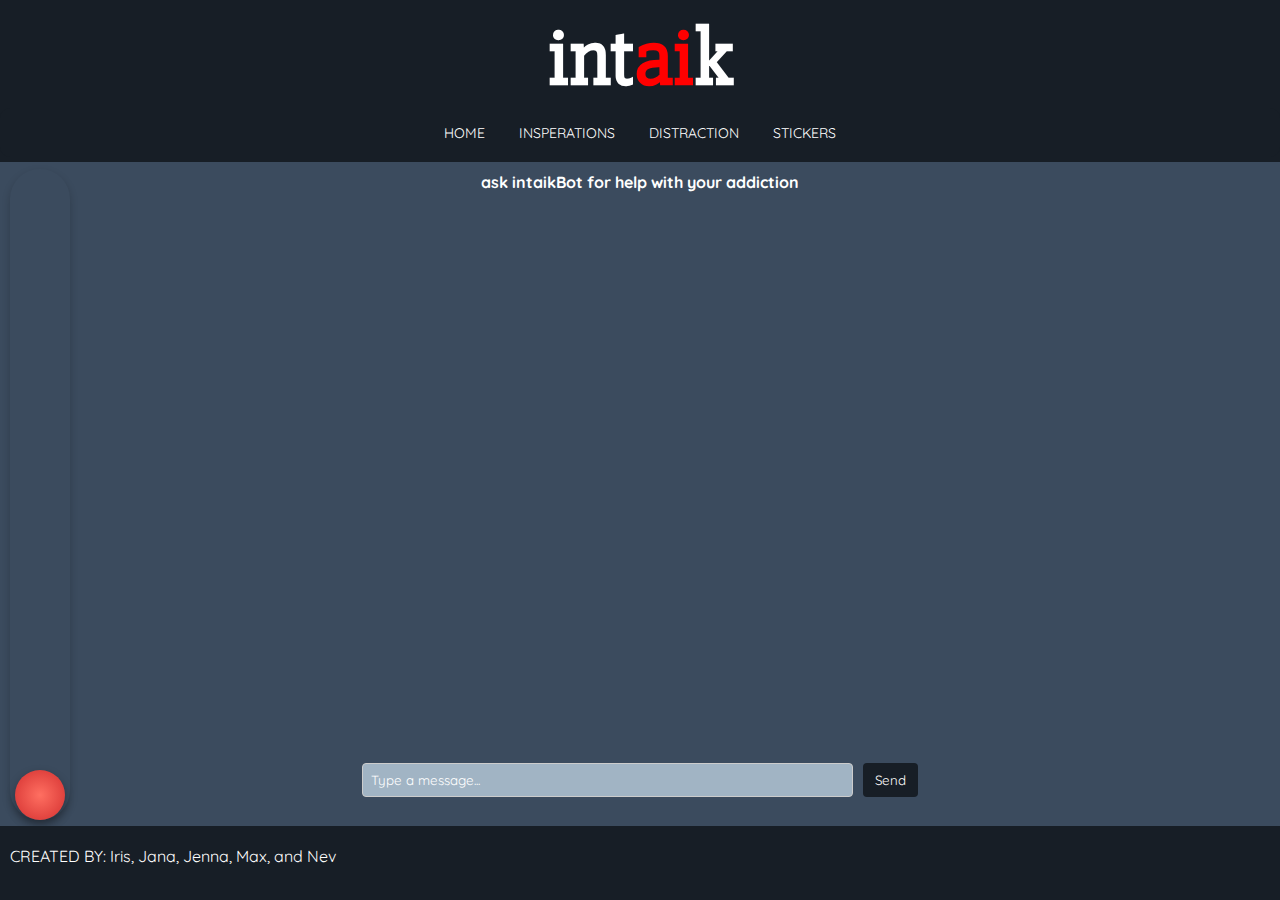
==== commit 5fed7167: "Final Commit. Great Job everyone!" ====
--- a/index.html
+++ b/index.html
@@ -41,7 +41,7 @@
             </div>
         </div>
         <footer>
-            <p id="credit-text">CREATED BY: ______</p>
+            <p id="credit-text">CREATED BY: Iris, Jana, Jenna, Max, and Nev</p>
         </footer>
         <script src="js/Index.js"></script>
     </body>
